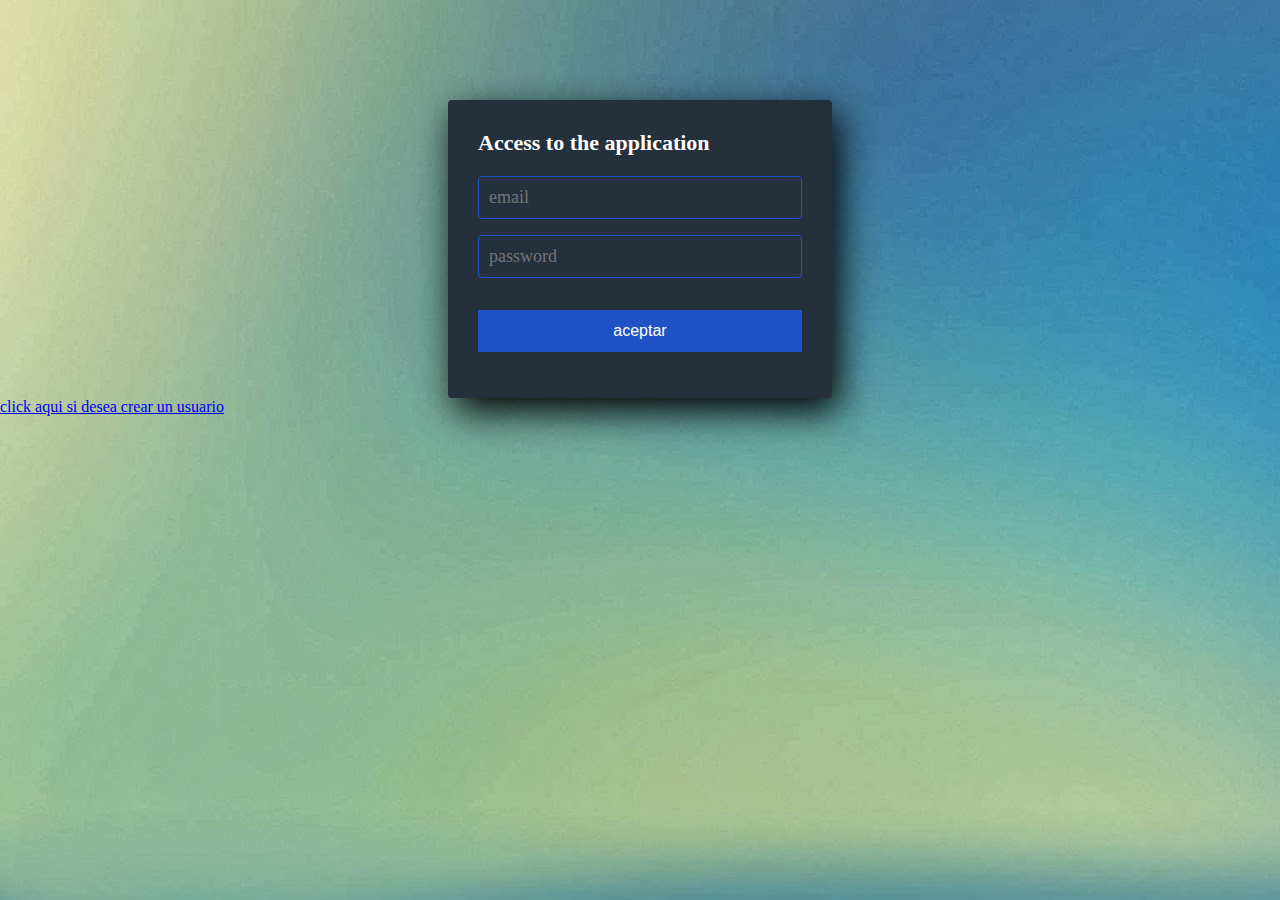
==== index.html @ d6e57762 "necesito averiguar la siguiente url" ====
<!DOCTYPE html>
<html lang="en">

<head>
  <meta charset="utf-8">
  <title>LOG</title>
  <link rel="stylesheet" href="style.css">
</head>

<body>

  <form action="http://localhost:5000/login" method="POST" class="control">

    <h4>Access to the application</h4>

    <input type="email" name="email" class="form-control" placeholder="email">

    <input type="password" name="password" class="form-control" placeholder="password">

    <input type="submit" value="aceptar" class="send" />

  </form>

  <a href="index2.html">click aqui si desea crear un usuario</a> 

</body>

</html>
---- style.css ----
*{
    margin: 0;
    padding: 0;
    box-sizing: border-box;
}

.control{
    width: 30%;
    background: #24303c;
    padding: 30px;
    margin: auto;
    margin-top: 100px;
    border-radius: 4px;
    font-family: 'calibri';
    color: white;
    box-shadow: 7px 13px 37px #000;
}

body{
    background-image: url('fondo.jpg');
}

.control h4 {
    font-size: 22px;
    margin-bottom: 20px;
}

.form-control{
    width: 100%;
    background: #24303c;
    padding: 10px;
    border-radius: 4px;
    margin-bottom: 16px;
    border: 1px solid #1f53c5;
    font-family: 'calibri';
    font-size: 18px;
    color: white;
}

/* .control p {
    height: 40px;
    text-align: center;
    font-size: 18px;
    line-height: 40px;
} */

.control a {
    color: white;
    text-decoration: none;
}

.control a:hover{
    color: white; 
    text-decoration: underline;
}

.control .send {
    width: 100%;
    background: #1f53c5;
    border: none;
    padding: 12px;
    color: white;
    margin: 16px 0;
    font-size: 16px;
}
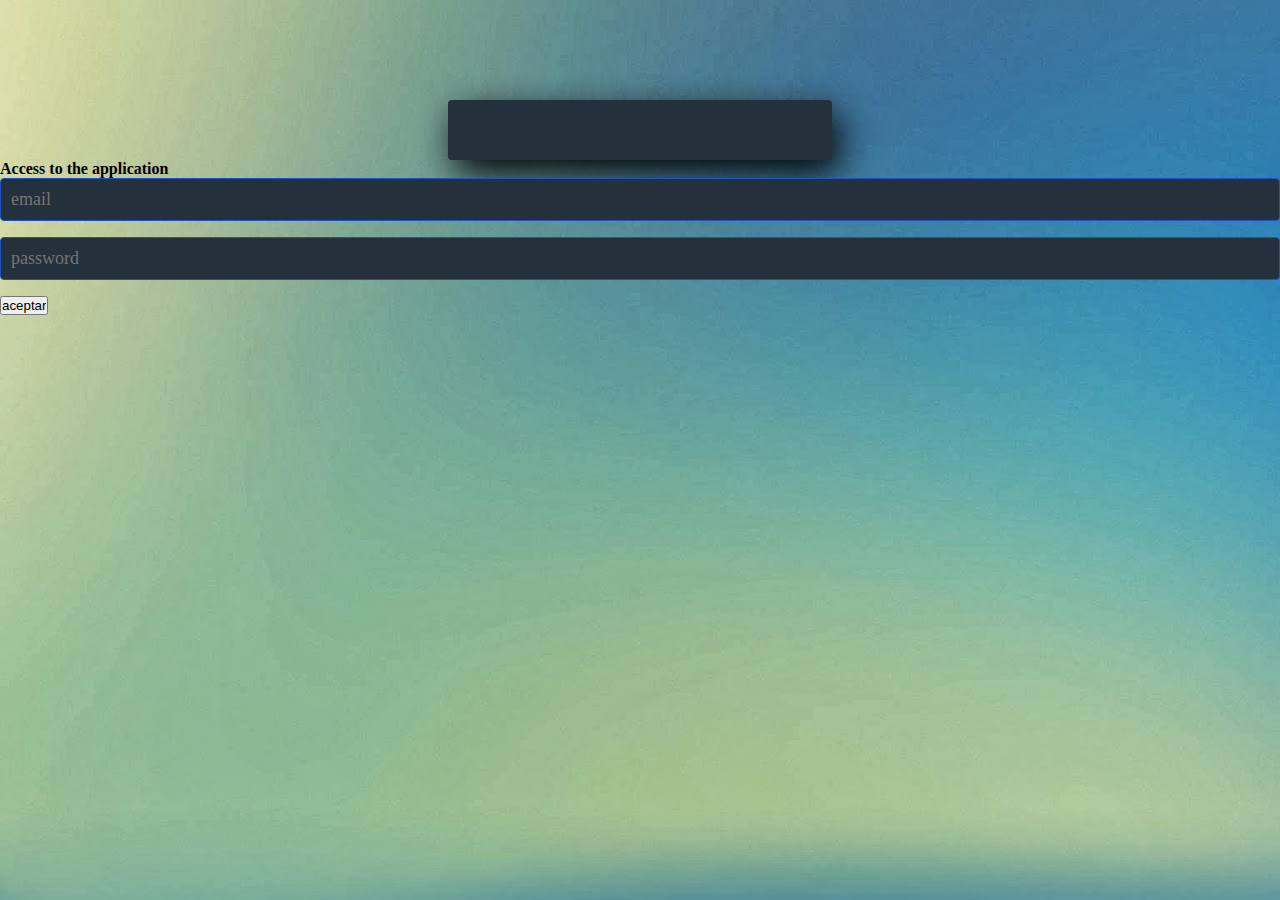
==== commit 6164e858: "redireccionar el formulario al back en heroku" ====
--- a/index.html
+++ b/index.html
@@ -9,20 +9,27 @@
 
 <body>
 
-  <form action="http://localhost:5000/login" method="POST" class="control">
+  <form action="https://nuvector-web-project.herokuapp.com/" method="POST" class="control"></form>
 
-    <h4>Access to the application</h4>
+  
 
-    <input type="email" name="email" class="form-control" placeholder="email">
+  <h4>Access to the application</h4>
 
-    <input type="password" name="password" class="form-control" placeholder="password">
+  <input type="email" name="email" class="form-control" placeholder="email">
 
-    <input type="submit" value="aceptar" class="send" />
+  <input type="password" name="password" class="form-control" placeholder="password">
+
+  <input type="submit" value="aceptar" class="send" />
 
   </form>
 
-  <a href="index2.html">click aqui si desea crear un usuario</a> 
 
 </body>
 
-</html>+</html>
+
+<!-- <form action="http://localhost:5000/login" method="POST" class="control"> -->
+
+<!--  <a href="board.html">click aqui si desea crear un usuario</a> 
+  https://nuvector-web-project-front.herokuapp.com/board.html
+ -->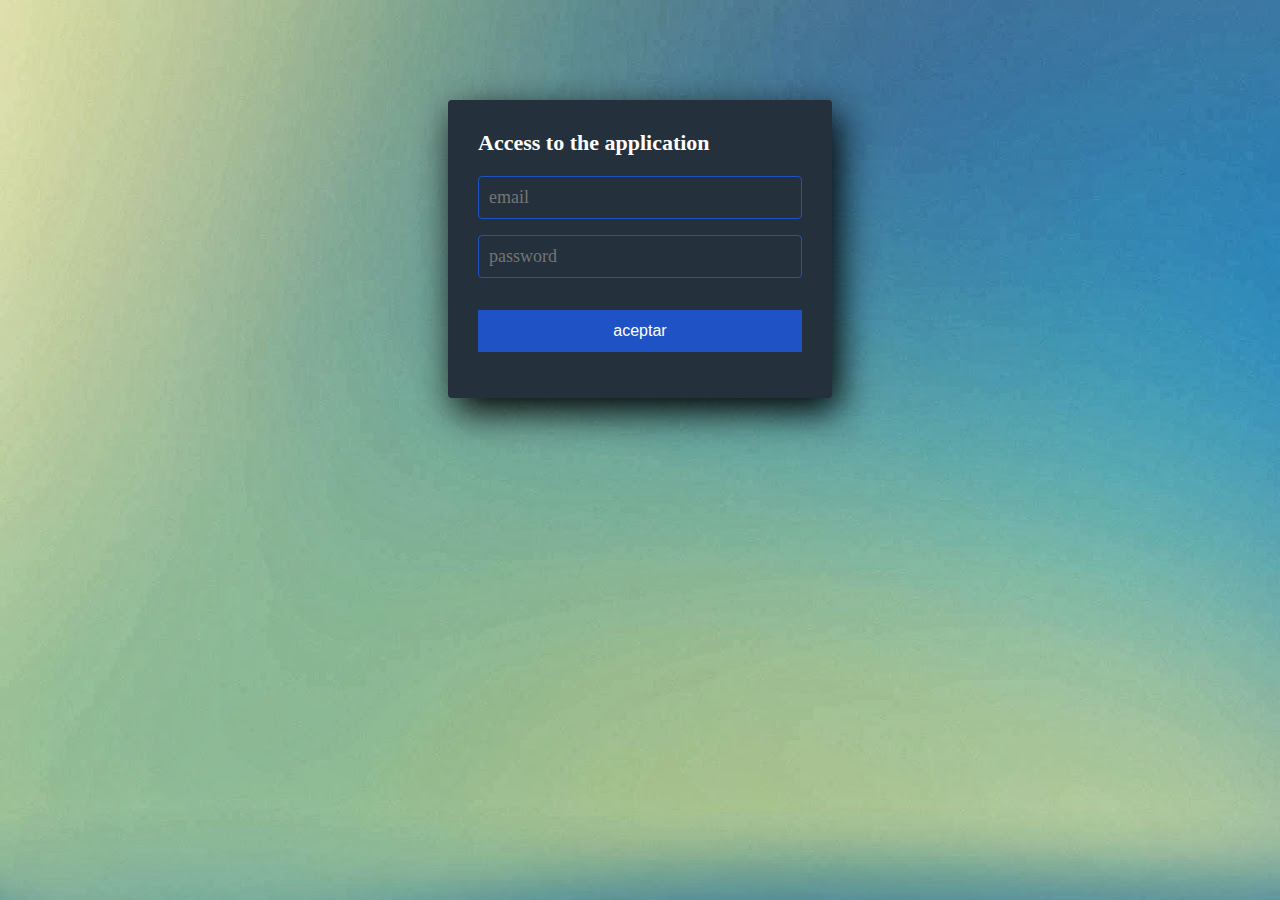
==== commit e44a78d8: "redireccionar el formulario al back en heroku y ahora arreglar un error minimo xd" ====
--- a/index.html
+++ b/index.html
@@ -9,9 +9,7 @@
 
 <body>
 
-  <form action="https://nuvector-web-project.herokuapp.com/" method="POST" class="control"></form>
-
-  
+  <form action="https://nuvector-web-project.herokuapp.com/" method="POST" class="control">
 
   <h4>Access to the application</h4>
 
